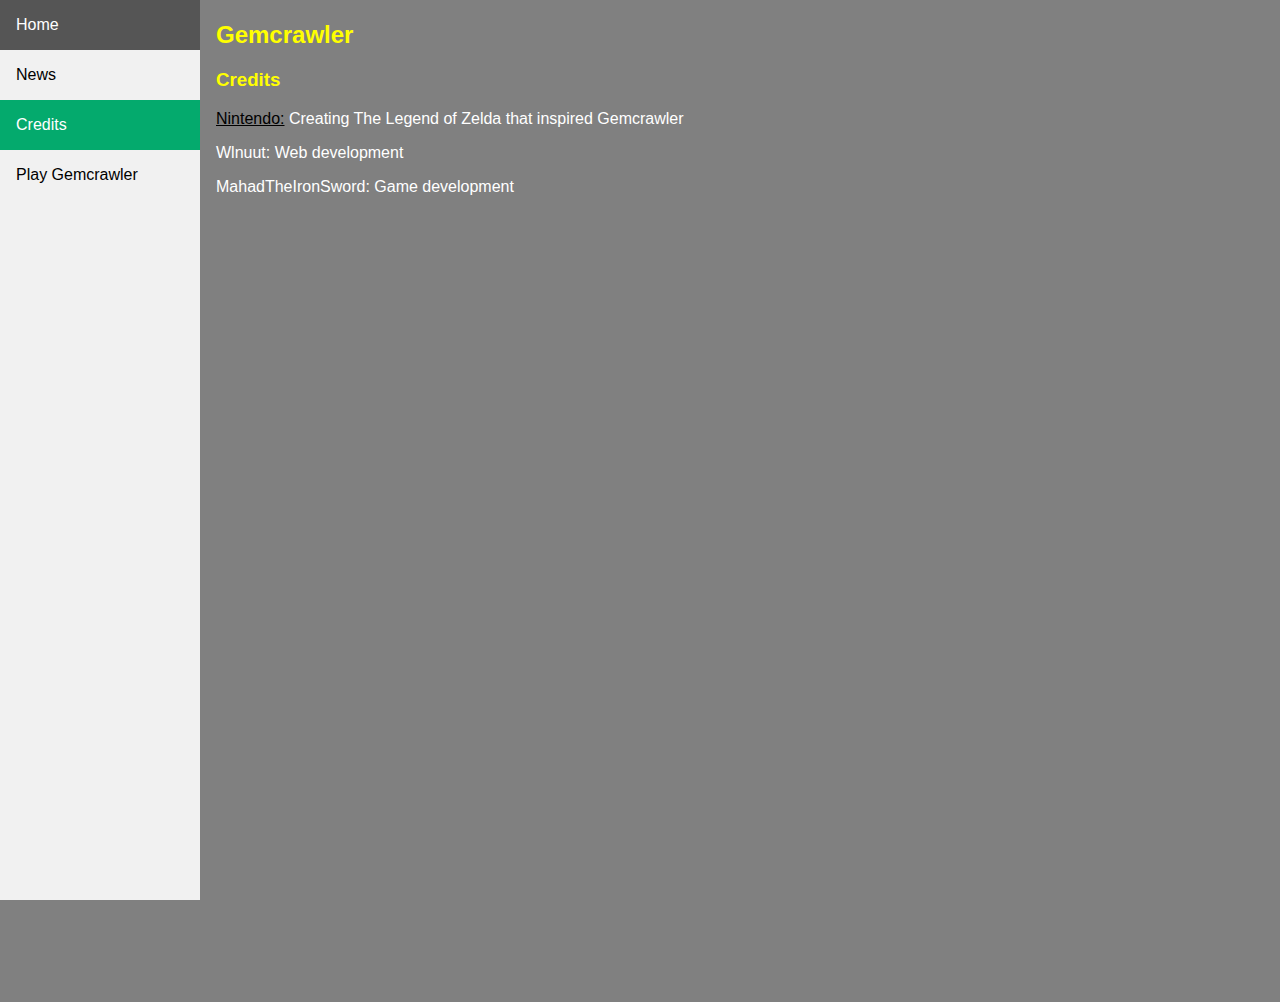
==== credits.html @ a9c2472f "Add files via upload" ====
<!DOCTYPE html5>
<html>
<head>
<meta name="viewport" content="width=device-width, initial-scale=1.0">
<style>
body {
  margin: 0;
  font-family: "Lato", sans-serif;
}

.sidebar {
  margin: 0;
  padding: 0;
  width: 200px;
  background-color: #f1f1f1;
  position: fixed;
  height: 100%;
  overflow: auto;
}

.sidebar a {
  display: block;
  color: black;
  padding: 16px;
  text-decoration: none;
}
 
.sidebar a.active {
  background-color: #04AA6D;
  color: white;
}

.sidebar a:hover:not(.active) {
  background-color: #555;
  color: white;
}

div.content {
  margin-left: 200px;
  padding: 1px 16px;
  height: 1000px;
}

@media screen and (max-width: 700px) {
  .sidebar {
    width: 100%;
    height: auto;
    position: relative;
  }
  .sidebar a {float: left;}
  div.content {margin-left: 0;}
}

@media screen and (max-width: 400px) {
  .sidebar a {
    text-align: center;
    float: none;
  }
}
</style>
</head>
<body>

<div class="sidebar">
  <a href="index.html">Home</a>
  <a href="#news">News</a>
  <a class="active" href="credits.html">Credits</a>
  <a href="download.html">Play Gemcrawler</a>
</div>

<div class="content">
  <h2>Gemcrawler</h2>
  <h3>Credits</h3>
  <p><a href="https://www.nintendo.com" target="_blank" rel="noopener noreferrer">Nintendo:</a> Creating The Legend of Zelda that inspired Gemcrawler</p>
  <p>Wlnuut: Web development</p>
  <p>MahadTheIronSword: Game development</p>
 <style>h2{color:yellow;}h3{color: yellow;}p{color: white;}a{color: black;}</style>
</div>

</body>
<style>body{background-color: grey;}</style>
</html5>
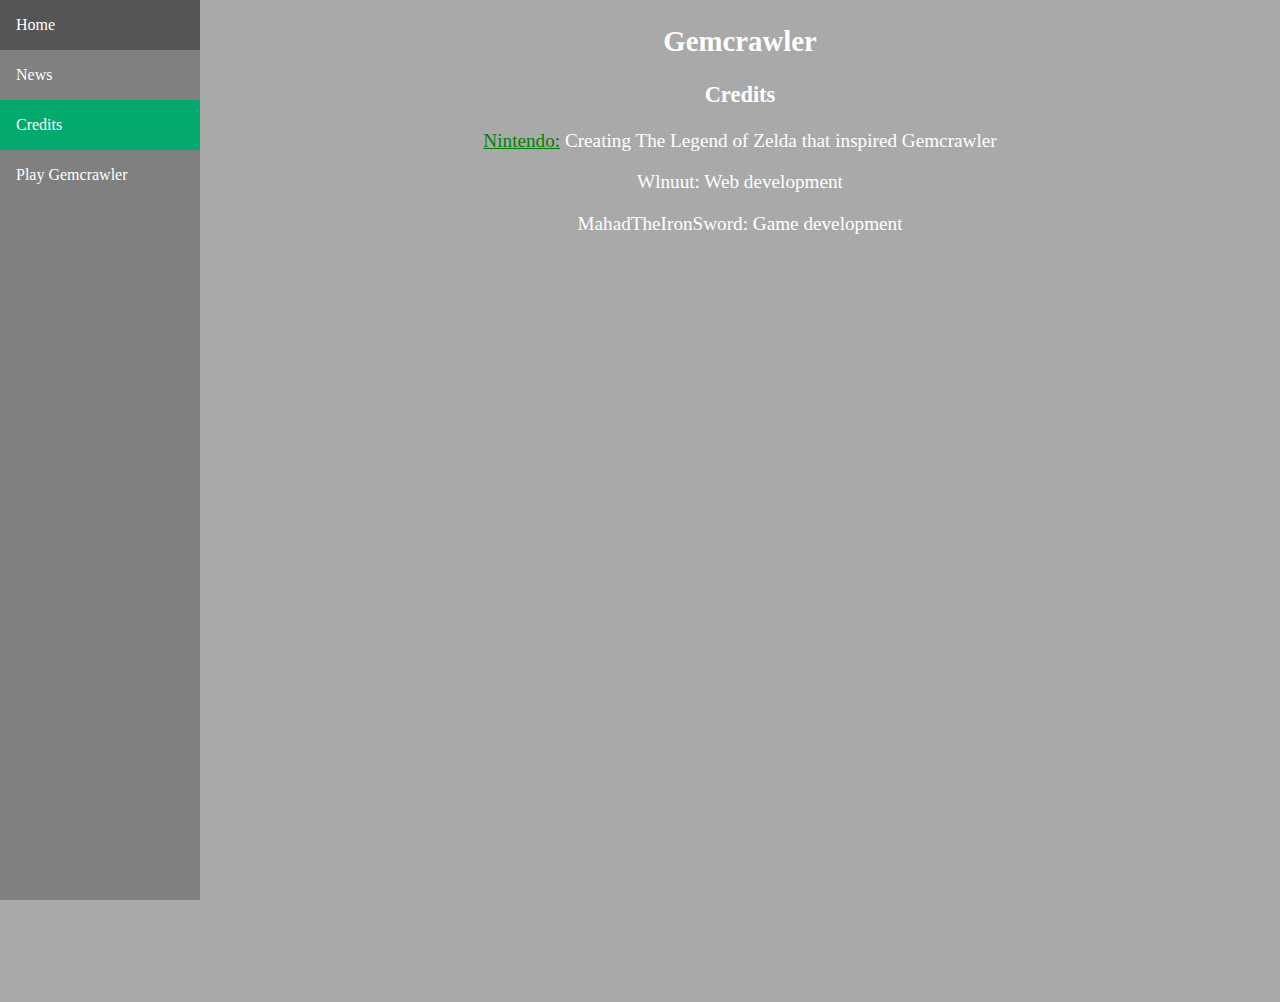
==== commit a2ac90dd: "Add files via upload" ====
--- a/credits.html
+++ b/credits.html
@@ -1,5 +1,6 @@
 <!DOCTYPE html5>
 <html>
+  <link rel="stylesheet" type="text/css" href=style.css>
 <head>
 <meta name="viewport" content="width=device-width, initial-scale=1.0">
 <style>
@@ -12,7 +13,7 @@
   margin: 0;
   padding: 0;
   width: 200px;
-  background-color: #f1f1f1;
+  background-color: grey;
   position: fixed;
   height: 100%;
   overflow: auto;
@@ -20,7 +21,7 @@
 
 .sidebar a {
   display: block;
-  color: black;
+  color: white;
   padding: 16px;
   text-decoration: none;
 }
@@ -63,7 +64,7 @@
 
 <div class="sidebar">
   <a href="index.html">Home</a>
-  <a href="#news">News</a>
+  <a href="news.html">News</a>
   <a class="active" href="credits.html">Credits</a>
   <a href="download.html">Play Gemcrawler</a>
 </div>
@@ -74,9 +75,6 @@
   <p><a href="https://www.nintendo.com" target="_blank" rel="noopener noreferrer">Nintendo:</a> Creating The Legend of Zelda that inspired Gemcrawler</p>
   <p>Wlnuut: Web development</p>
   <p>MahadTheIronSword: Game development</p>
- <style>h2{color:yellow;}h3{color: yellow;}p{color: white;}a{color: black;}</style>
 </div>
-
 </body>
-<style>body{background-color: grey;}</style>
 </html5>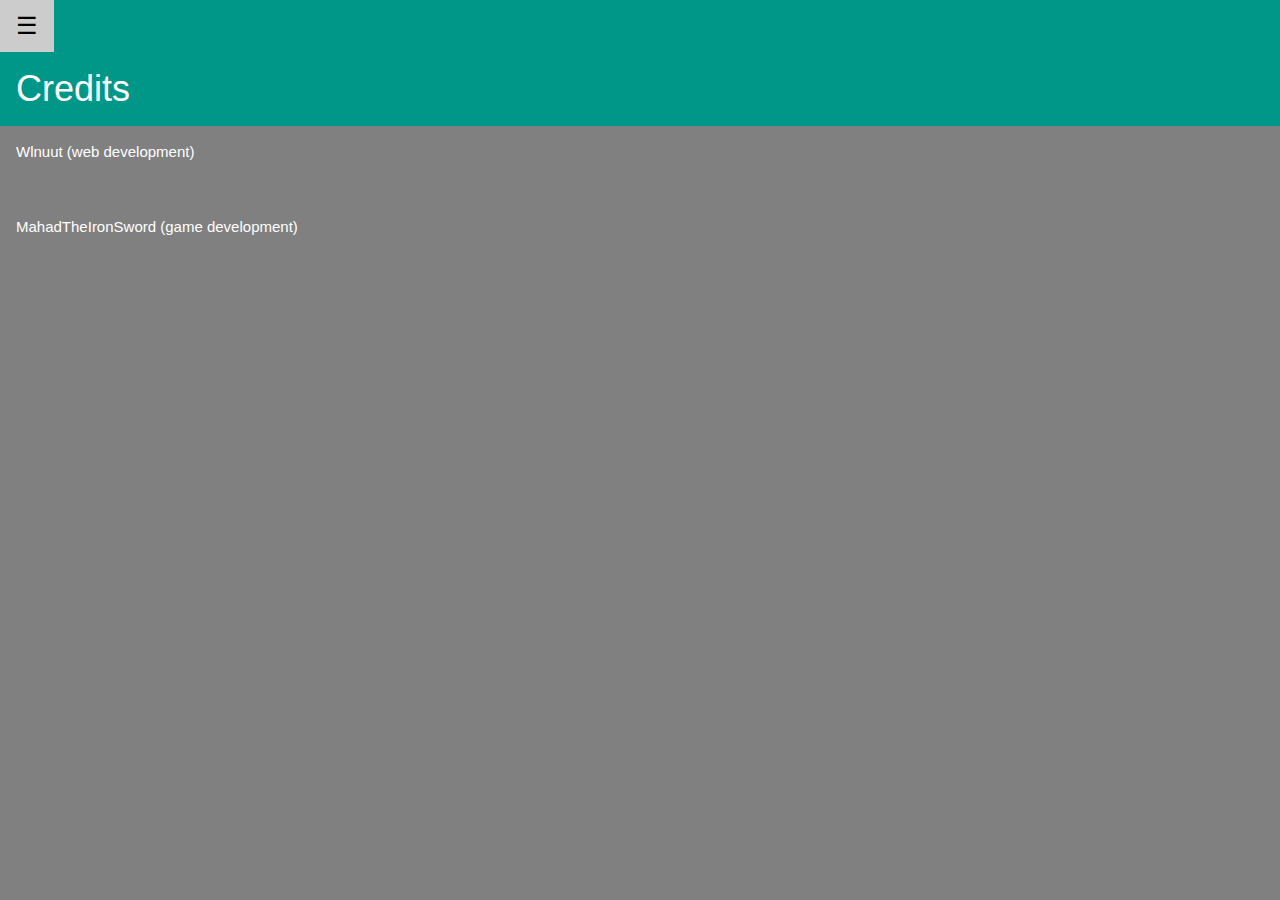
==== commit 0947a7f5: "Add files via upload" ====
--- a/credits.html
+++ b/credits.html
@@ -1,80 +1,49 @@
 <!DOCTYPE html5>
 <html>
-  <link rel="stylesheet" type="text/css" href=style.css>
-<head>
-<meta name="viewport" content="width=device-width, initial-scale=1.0">
-<style>
-body {
-  margin: 0;
-  font-family: "Lato", sans-serif;
-}
-
-.sidebar {
-  margin: 0;
-  padding: 0;
-  width: 200px;
-  background-color: grey;
-  position: fixed;
-  height: 100%;
-  overflow: auto;
-}
-
-.sidebar a {
-  display: block;
-  color: white;
-  padding: 16px;
-  text-decoration: none;
-}
- 
-.sidebar a.active {
-  background-color: #04AA6D;
-  color: white;
-}
-
-.sidebar a:hover:not(.active) {
-  background-color: #555;
-  color: white;
-}
-
-div.content {
-  margin-left: 200px;
-  padding: 1px 16px;
-  height: 1000px;
-}
-
-@media screen and (max-width: 700px) {
-  .sidebar {
-    width: 100%;
-    height: auto;
-    position: relative;
-  }
-  .sidebar a {float: left;}
-  div.content {margin-left: 0;}
-}
-
-@media screen and (max-width: 400px) {
-  .sidebar a {
-    text-align: center;
-    float: none;
-  }
-}
-</style>
-</head>
+<title>Gemcrawler</title>
+<link rel="stylesheet" href="style.css">
+<meta name="viewport" content="width=device-width, initial-scale=1">
+<link rel="stylesheet" href="https://www.w3schools.com/w3css/4/w3.css">
 <body>
 
-<div class="sidebar">
-  <a href="index.html">Home</a>
-  <a href="news.html">News</a>
-  <a class="active" href="credits.html">Credits</a>
-  <a href="download.html">Play Gemcrawler</a>
+<div class="w3-sidebar w3-bar-block w3-card w3-animate-left" style="display:none" id="mySidebar">
+  <button class="w3-bar-item w3-button w3-large"
+  onclick="w3_close()">Close &times;</button>
+  <a href="index.html" class="w3-bar-item w3-button">Home</a>
+  <a href="downloads.html" class="w3-bar-item w3-button">Play Gemcrawler</a>
+  <a href="faq.html" class="w3-bar-item w3-button">F.A.Q</a>
 </div>
 
-<div class="content">
-  <h2>Gemcrawler</h2>
-  <h3>Credits</h3>
-  <p><a href="https://www.nintendo.com" target="_blank" rel="noopener noreferrer">Nintendo:</a> Creating The Legend of Zelda that inspired Gemcrawler</p>
-  <p>Wlnuut: Web development</p>
-  <p>MahadTheIronSword: Game development</p>
+<div id="main">
+
+<div class="w3-teal">
+  <button id="openNav" class="w3-button w3-teal w3-xlarge" onclick="w3_open()">&#9776;</button>
+  <div class="w3-container">
+    <h1>Credits</h1>
+  </div>
 </div>
+
+
+<div class="w3-container">
+<p>Wlnuut (web development)</p><br>
+<p>MahadTheIronSword (game development)</p>
+</div>
+
+</div>
+
+<script>
+function w3_open() {
+  document.getElementById("main").style.marginLeft = "25%";
+  document.getElementById("mySidebar").style.width = "25%";
+  document.getElementById("mySidebar").style.display = "block";
+  document.getElementById("openNav").style.display = 'none';
+}
+function w3_close() {
+  document.getElementById("main").style.marginLeft = "0%";
+  document.getElementById("mySidebar").style.display = "none";
+  document.getElementById("openNav").style.display = "inline-block";
+}
+</script>
+
 </body>
-</html5>+</html>
--- a/style.css
+++ b/style.css
@@ -0,0 +1,3 @@
+body{background-color:gray;}
+p{color:white;}
+h1{color:white}